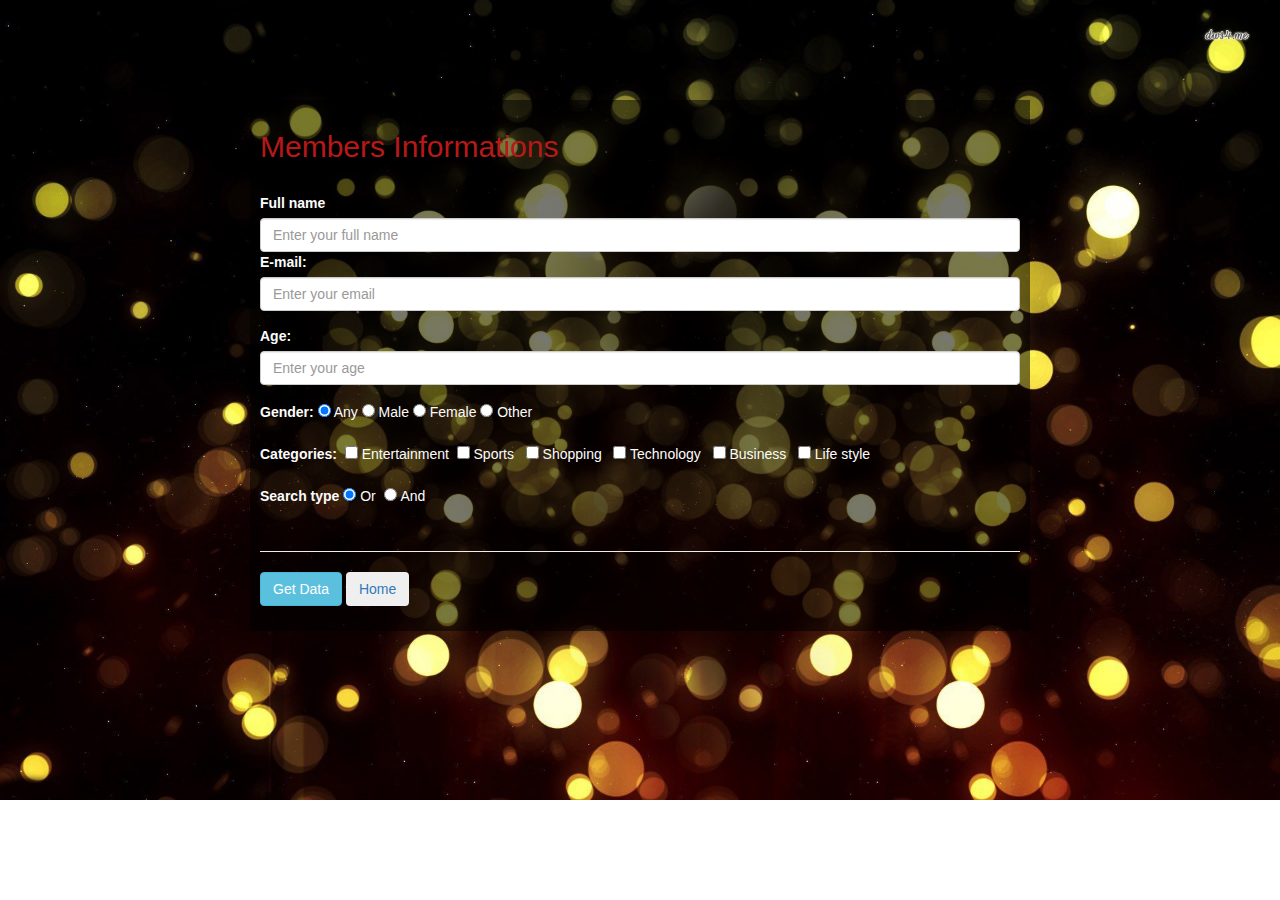
==== search.html @ c1526e60 "Changed backgroud image and added code to make it not repeat." ====
<!DOCTYPE html>
<html lang="en">

  <head>

    <meta charset="utf-8">
    <meta name="viewport" content="width=device-width, initial-scale=1, shrink-to-fit=no">
    <meta name="description" content="">
    <meta name="author" content="">

    <title>Auckland 20s &amp 30s- Search</title>
    <link rel="stylesheet" href="https://maxcdn.bootstrapcdn.com/bootstrap/3.3.7/css/bootstrap.min.css">
    <script src="https://ajax.googleapis.com/ajax/libs/jquery/3.2.1/jquery.min.js"></script>
    <script src="https://maxcdn.bootstrapcdn.com/bootstrap/3.3.7/js/bootstrap.min.js"></script>

    <!-- Custom styles for this template -->

    <!-- Logic -->
    <script src="searchDatabase.js"></script>
    
  </head>

  <style>
  body{
      background-image:url('water.jpg');
      background-repeat: no-repeat;
      background-size: 100%; 
  }
  </style>
    
    <div class="container" style="padding-top:80px;">
        <div class="row">
            <br>
               <div class="col-lg-8 col-lg-offset-2 col-md-8 col-md-offset-2" style="background-color:rgba(0, 0, 0, 0.53);padding:10px;"> 
                    <h2 style=color:#B91818;>Members Informations</h2><br>
                    <div class="form" style=color:#FDFCFC;font-size:25>
                            <div class="form-gruop">
                                <label> Full name</label>
                                <input type="text" class="form-control" id="nameser"  placeholder="Enter your full name">
                            </div>
                            <div class="form-group">
                                <label>E-mail:</label>
                                <input type="text" class="form-control" id="emailser" placeholder="Enter your email">
                            </div>
                           
                            <div class="form-group">
                                <label>Age:</label>
                                <input type="text" class="form-control" id="ageser" placeholder="Enter your age">
                            </div>
                            <div class="form-group">
                                <label>Gender:</label>
                                <input type="radio" id="anyser" name="gender" value="male" checked> Any
                                <input type="radio" id="maleser" name="gender" value="male" > Male
                                <input type="radio" id="femaleser" name="gender" value="female"> Female
                                <input type="radio" id="otherser" name="gender" value="other"> Other
                    
                            </div>
                            <div class="form-group">
                                <label>Categories:</label>
                    
                                        &nbsp;<input type="checkbox" id="enterser" name="category1" value="Entertainment"> Entertainment
                                        &nbsp;<input type="checkbox" id="sportser" name="category2" value="Sports"> Sports
                                       &nbsp; <input type="checkbox" id="shopser" name="category3" value="Shopping"> Shopping
                                       &nbsp; <input type="checkbox" id="techser" name="category4" value="Technology"> Technology
                                      &nbsp;  <input type="checkbox" id="busser" name="category5" value="Business"> Business
                                       &nbsp; <input type="checkbox" id="lifeser" name="category6" value="Life style"> Life style
                                
                            </div>
                            <div class="form-group">
                                <label>Search type</label>
                            <input type="radio" id="orser" name="andor" value="or" checked>&nbsp;Or
                            &nbsp;<input type="radio" id="andser"name="andor" value="and">&nbsp;And<br><br><hr>
                            <div>
                            <button class="btn btn-info"  id="submitsub"onclick= "getRecordCustomerInfo()">Get Data</button>
                            <button class="btn btn-minimal" id="homeButtonSearchPage"><a href="index.html">Home</a></button>
                            
                            </div>

                           

                            <p id="searchResult"></p>

                    
                </div> 
                 
        </div>
        
    
    
  </body>
  
</html>
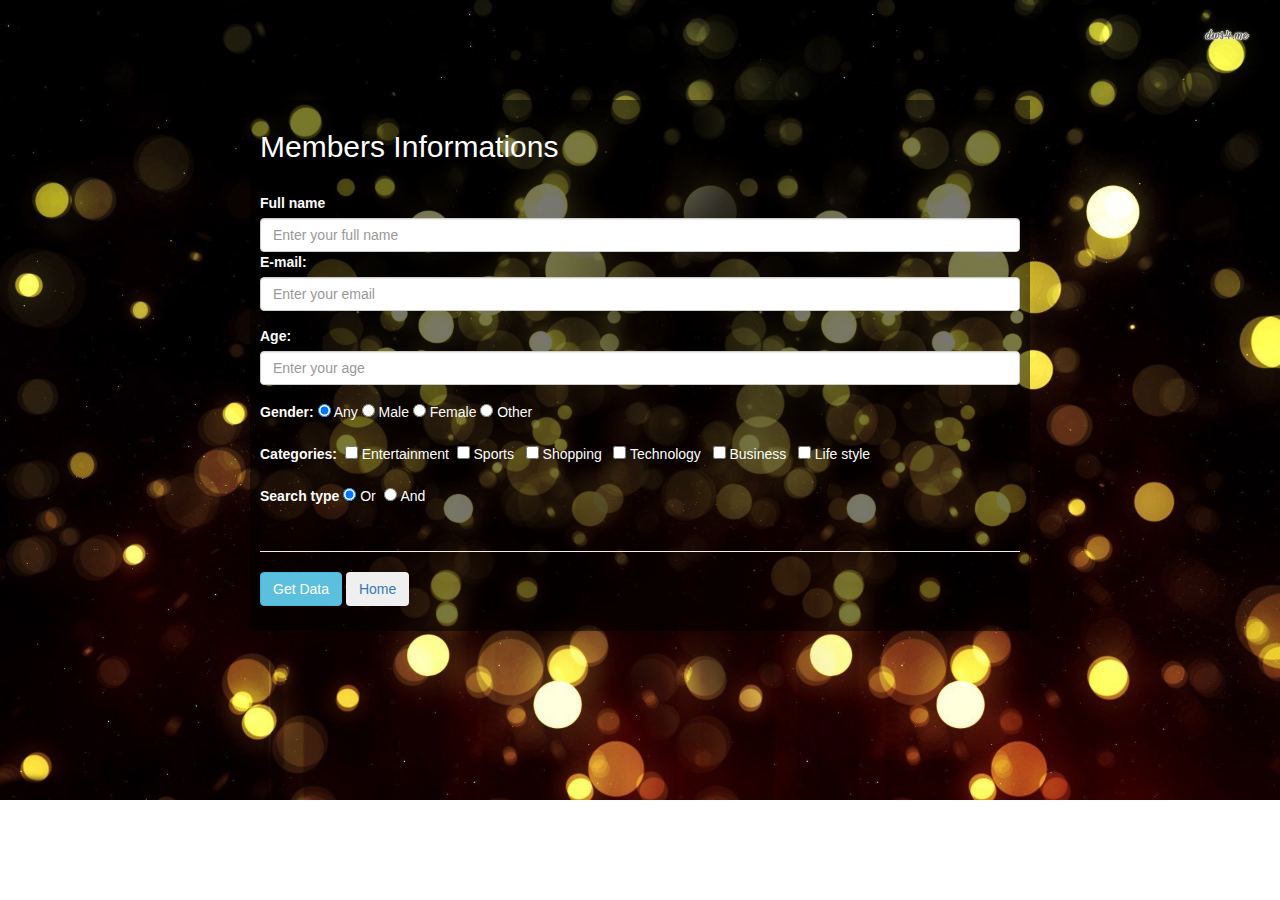
==== commit 7331a406: "Changed text colour from red to white in two pages." ====
--- a/search.html
+++ b/search.html
@@ -32,7 +32,7 @@
         <div class="row">
             <br>
                <div class="col-lg-8 col-lg-offset-2 col-md-8 col-md-offset-2" style="background-color:rgba(0, 0, 0, 0.53);padding:10px;"> 
-                    <h2 style=color:#B91818;>Members Informations</h2><br>
+                    <h2 style=color:#FFFFFF;>Members Informations</h2><br>
                     <div class="form" style=color:#FDFCFC;font-size:25>
                             <div class="form-gruop">
                                 <label> Full name</label>
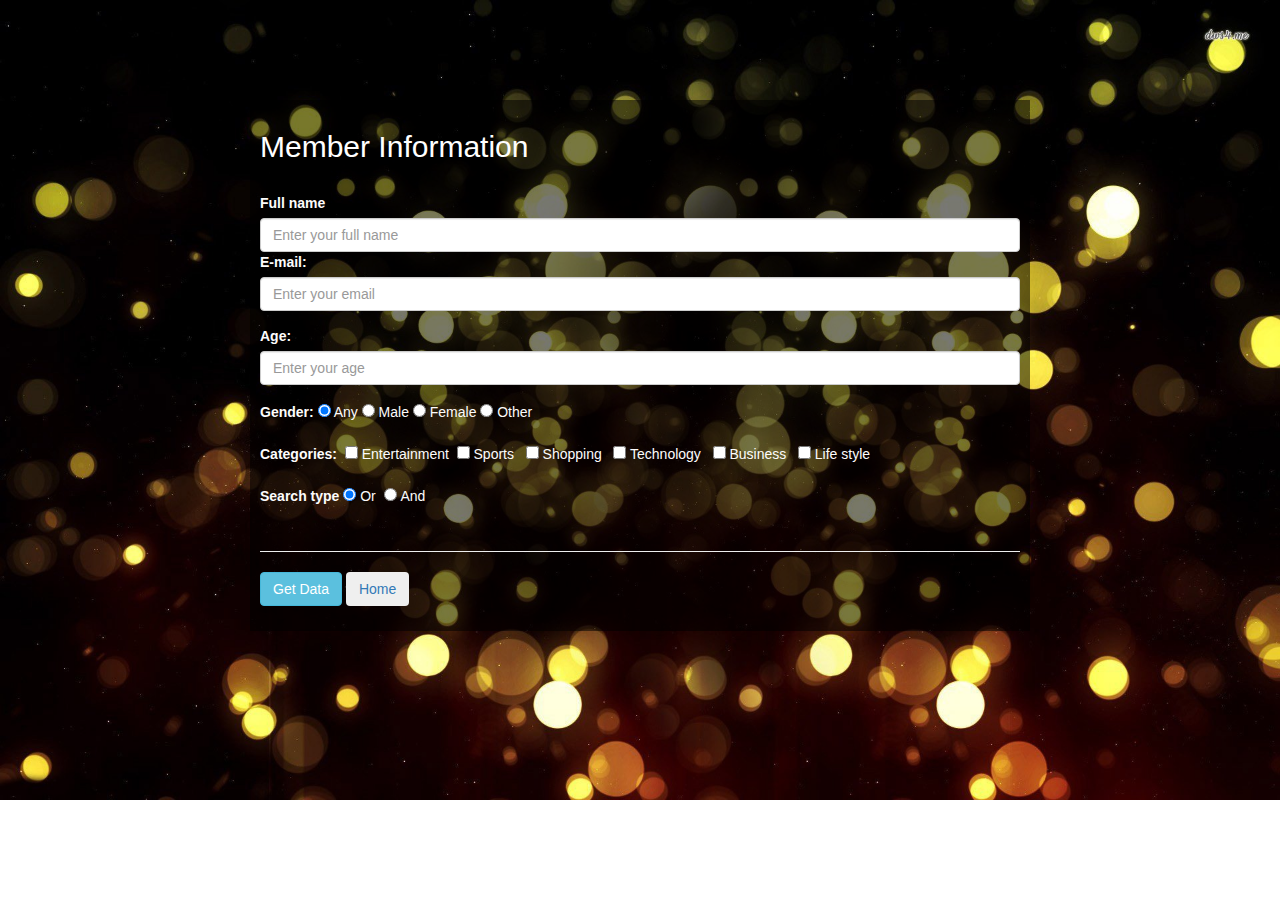
==== commit 966fd158: "jhgjhgj" ====
--- a/search.html
+++ b/search.html
@@ -32,7 +32,7 @@
         <div class="row">
             <br>
                <div class="col-lg-8 col-lg-offset-2 col-md-8 col-md-offset-2" style="background-color:rgba(0, 0, 0, 0.53);padding:10px;"> 
-                    <h2 style=color:#FFFFFF;>Members Informations</h2><br>
+                    <h2 style=color:#FFFFFF;>Member Information</h2><br>
                     <div class="form" style=color:#FDFCFC;font-size:25>
                             <div class="form-gruop">
                                 <label> Full name</label>
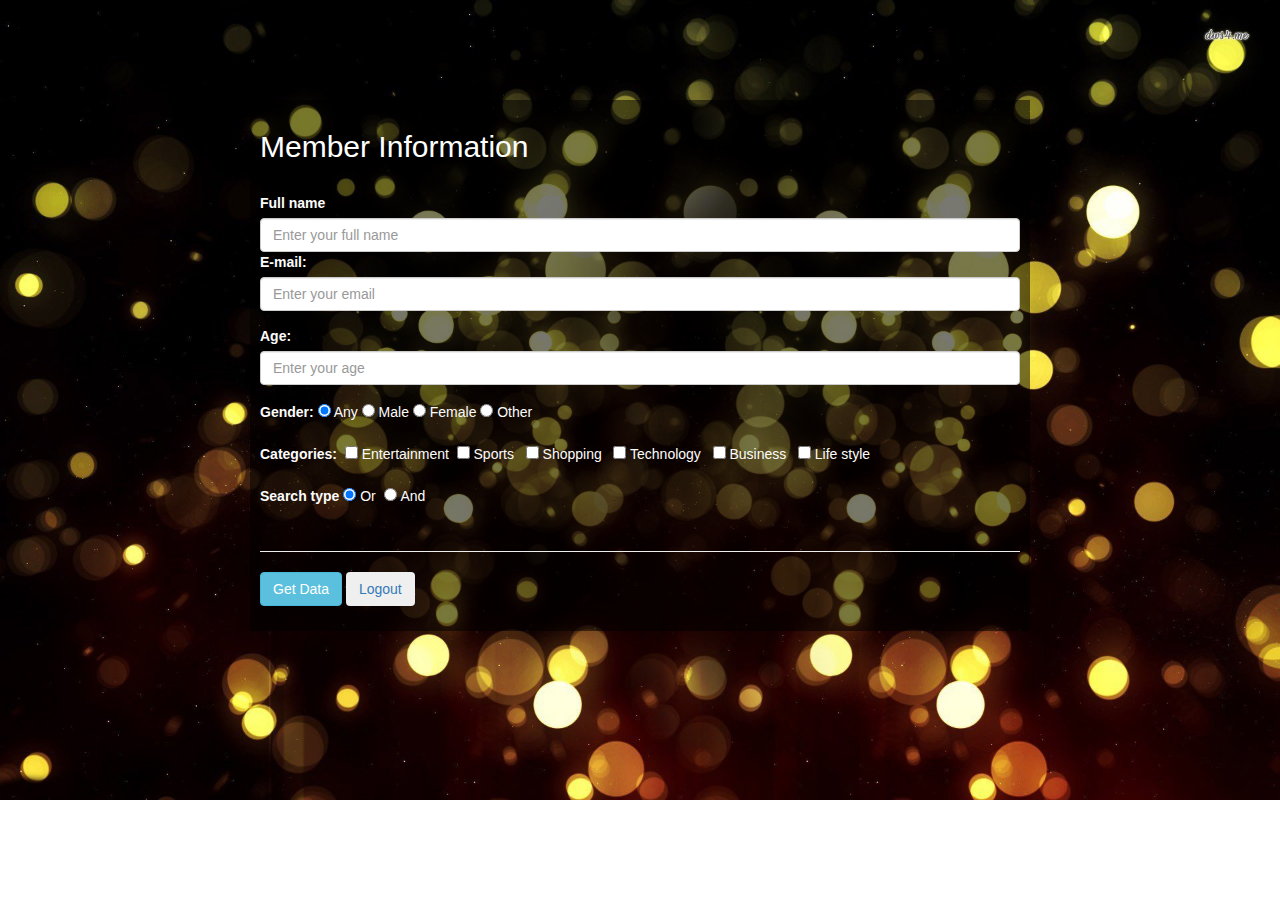
==== commit 95dff2e9: "werwer" ====
--- a/search.html
+++ b/search.html
@@ -72,7 +72,7 @@
                             &nbsp;<input type="radio" id="andser"name="andor" value="and">&nbsp;And<br><br><hr>
                             <div>
                             <button class="btn btn-info"  id="submitsub"onclick= "getRecordCustomerInfo()">Get Data</button>
-                            <button class="btn btn-minimal" id="homeButtonSearchPage"><a href="index.html">Home</a></button>
+                            <button class="btn btn-minimal" id="homeButtonSearchPage"><a href="index.html">Logout</a></button>
                             
                             </div>
 
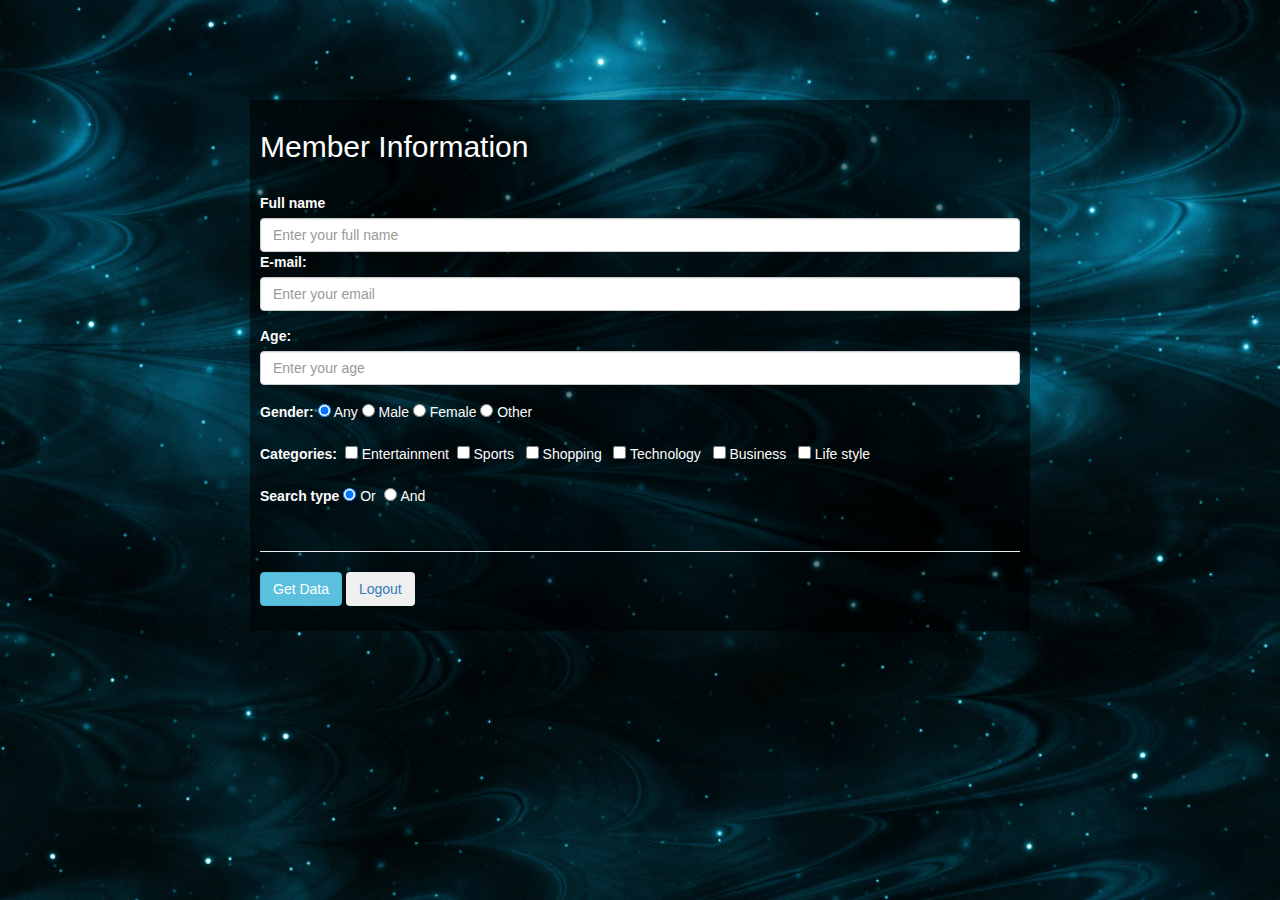
==== commit e1b88174: "cfefevfe" ====
--- a/search.html
+++ b/search.html
@@ -22,8 +22,8 @@
 
   <style>
   body{
-      background-image:url('water.jpg');
-      background-repeat: no-repeat;
+      background-image:url('waterA.jpg');
+      background-repeat: y;
       background-size: 100%; 
   }
   </style>
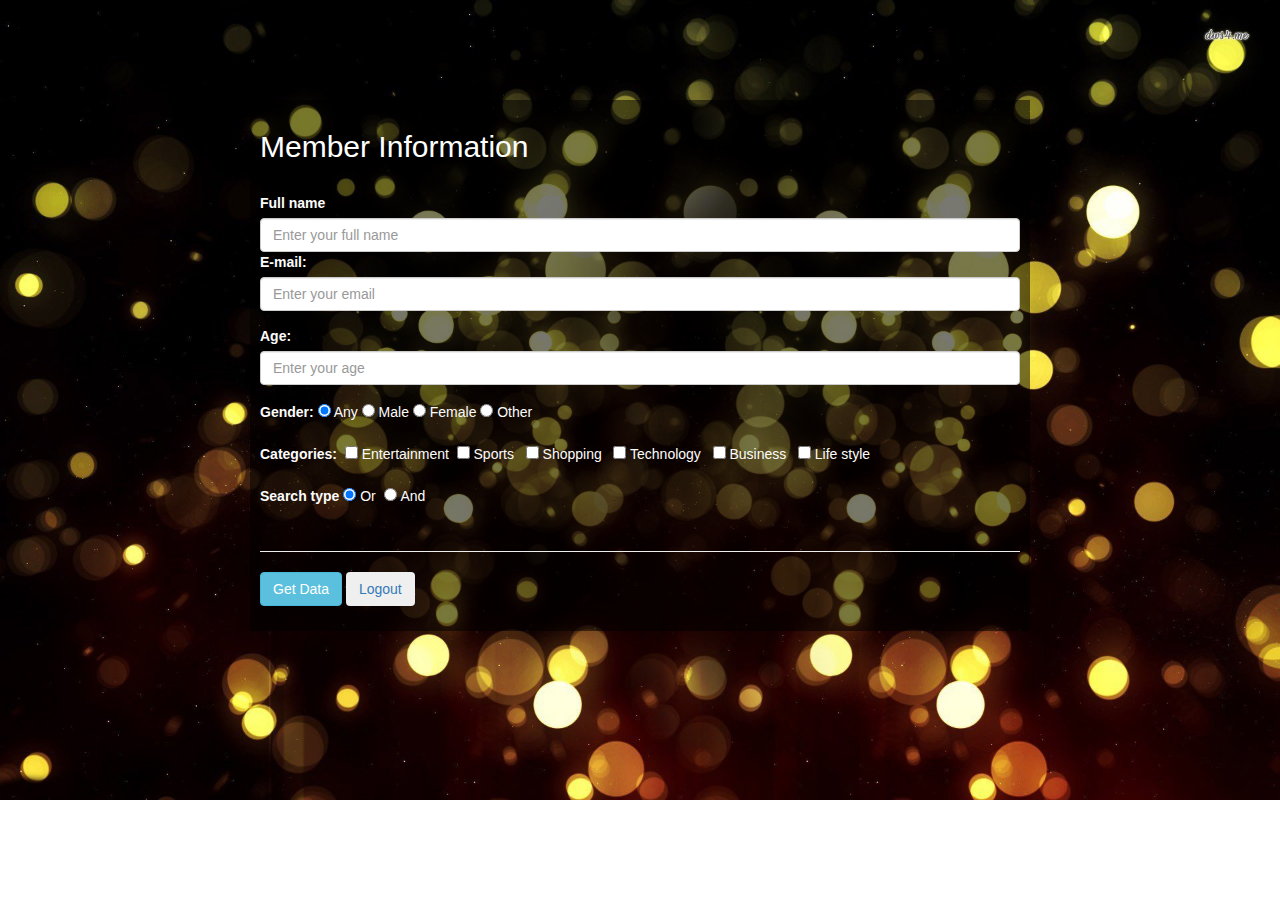
==== commit 4ce04bed: "asfdas" ====
--- a/search.html
+++ b/search.html
@@ -22,8 +22,8 @@
 
   <style>
   body{
-      background-image:url('waterA.jpg');
-      background-repeat: y;
+      background-image:url('water.jpg');
+      background-repeat: no-repeat;
       background-size: 100%; 
   }
   </style>
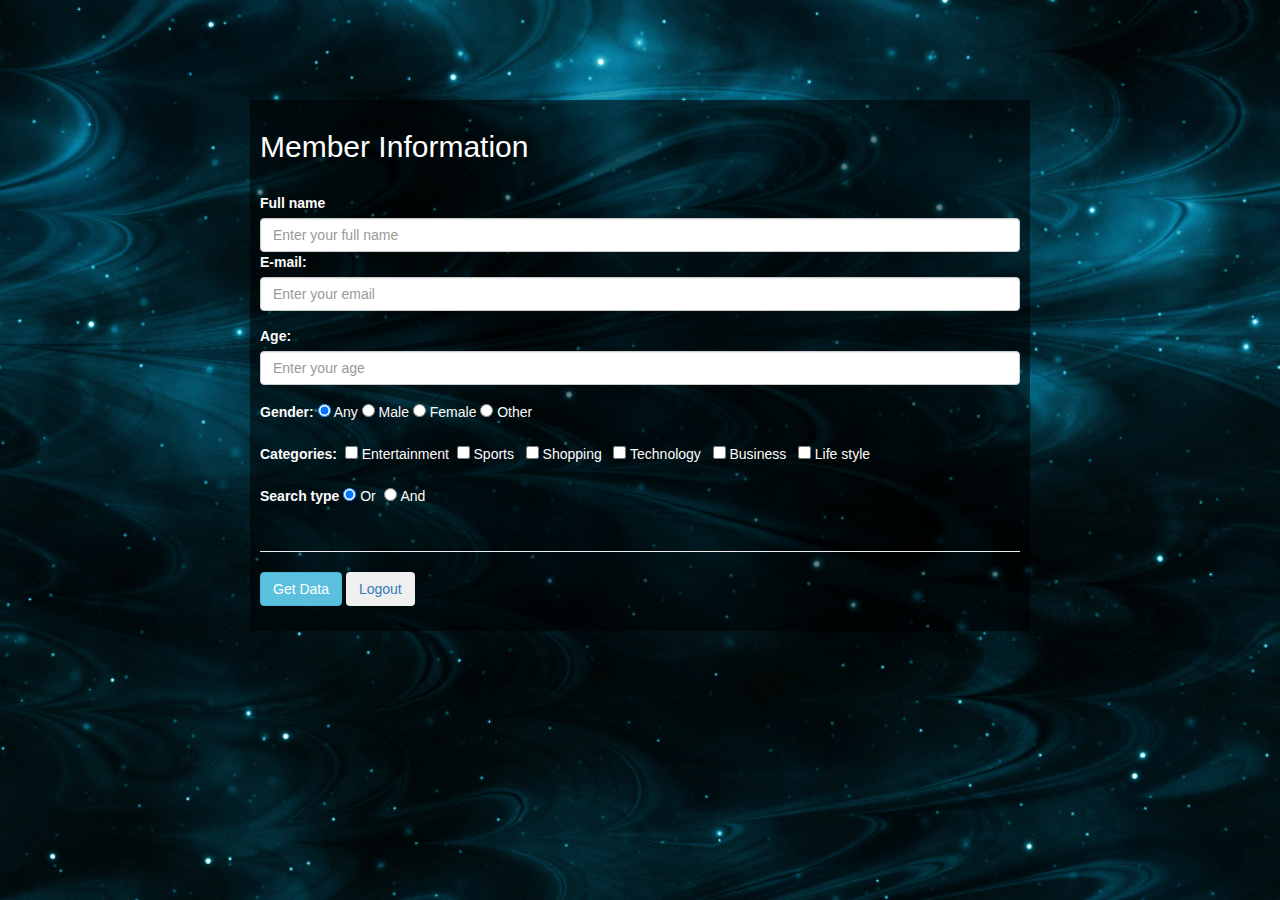
==== commit 0c71be52: "sdfsd" ====
--- a/search.html
+++ b/search.html
@@ -22,7 +22,7 @@
 
   <style>
   body{
-      background-image:url('water.jpg');
+      background-image:url('waterA.jpg');
       background-repeat: no-repeat;
       background-size: 100%; 
   }
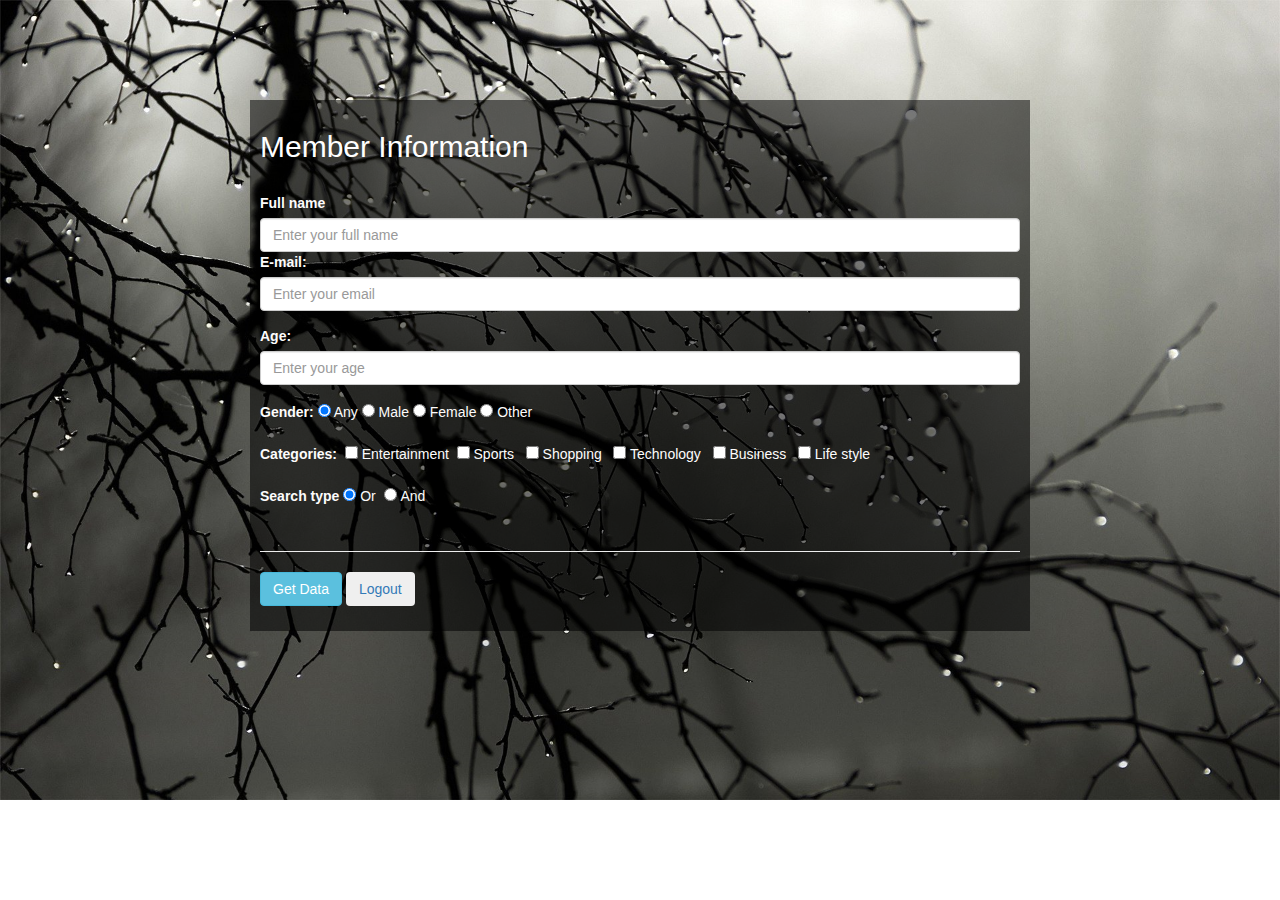
==== commit 35444ce5: "gjk" ====
--- a/search.html
+++ b/search.html
@@ -22,7 +22,7 @@
 
   <style>
   body{
-      background-image:url('waterA.jpg');
+      background-image:url('water.png');
       background-repeat: no-repeat;
       background-size: 100%; 
   }
